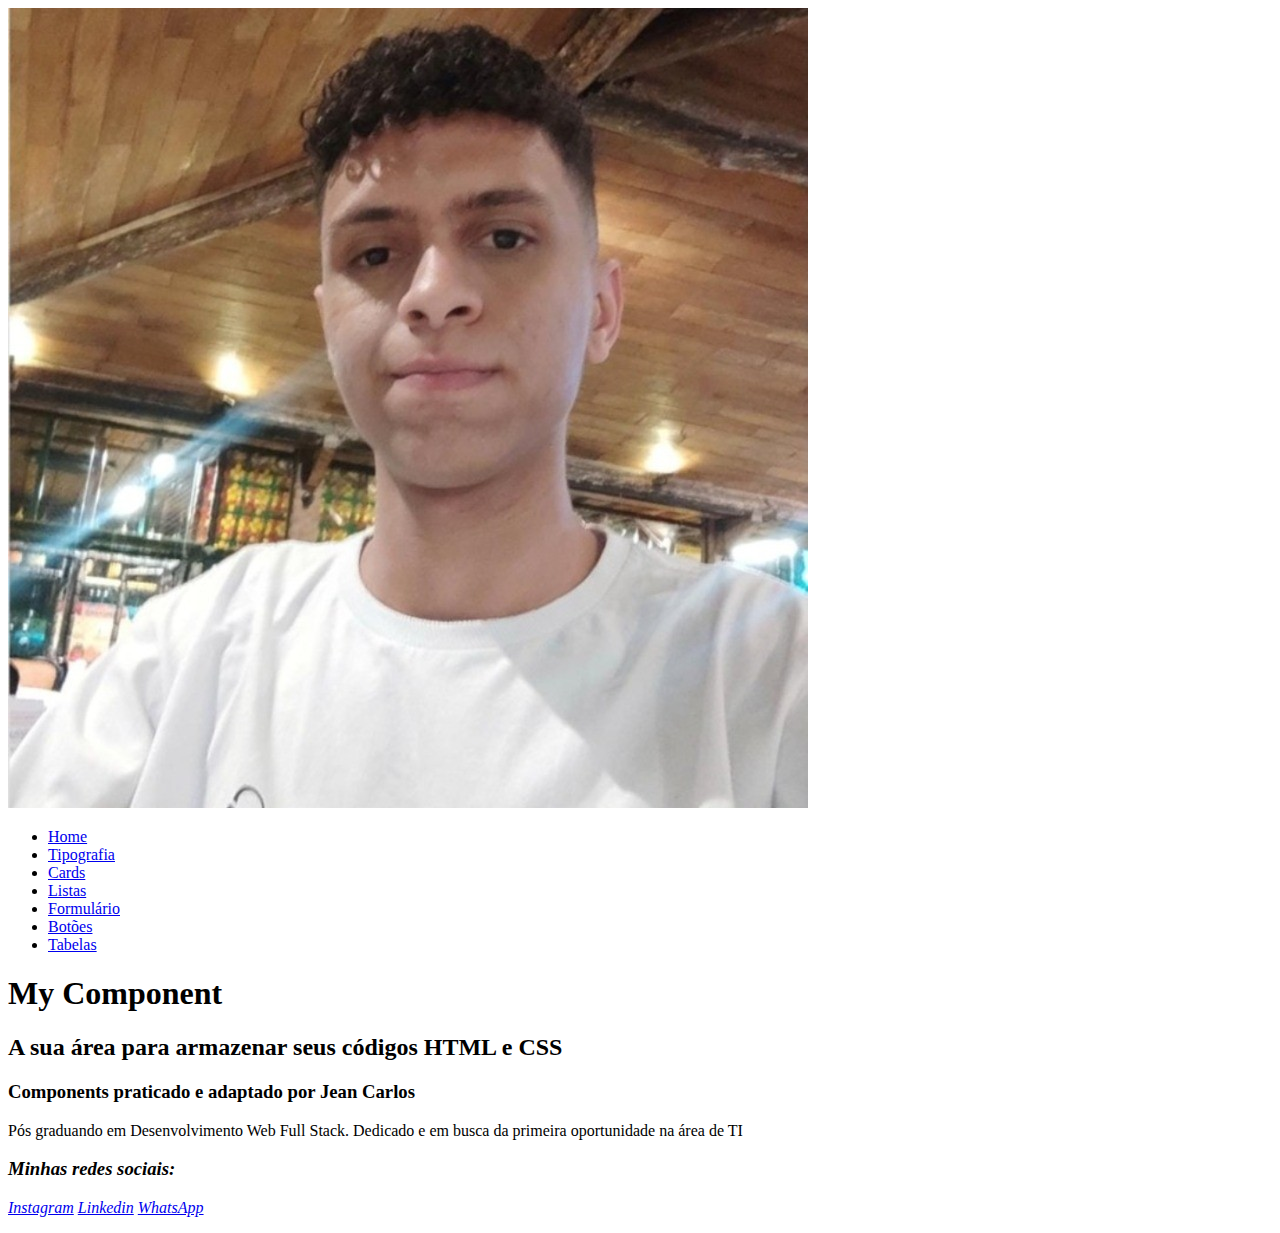
==== index.html @ d0b06d93 "Arquivos iniciais + HTML" ====
<!DOCTYPE html>
<html lang="en">

<head>
    <meta charset="UTF-8">

    <title>Projeto My Components</title>
</head>

<body>
    <header>
        <nav>
            <a href="#"><img src="imagens/1692314270509.jpg" alt="Jean Carlos"></a>
            
            <ul>
                <li><a href="index.html">Home</a></li>
                <li><a href="tipografia.html">Tipografia</a></li>
                <li><a href="cards.html">Cards</a></li>
                <li><a href="listas.html">Listas</a></li>
                <li><a href="formulario.html">Formulário</a></li>
                <li><a href="botoes.html">Botões</a></li>
                <li><a href="tabelas.html">Tabelas</a></li>
            </ul>
        </nav>
    </header>
    
    <main>
        <h1>My Component</h1>

        <article>
            <h2>A sua área para armazenar seus códigos HTML e CSS</h2>
            <h3>Components praticado e adaptado por Jean Carlos</h3>

            <p>Pós graduando em Desenvolvimento Web Full Stack. Dedicado e em busca da primeira oportunidade na área de TI</p>
        </article>

        <address>
            <h3>Minhas redes sociais:</h3>
            <p>
                <a href="#">Instagram</a>
                <a href="#">Linkedin</a>
                <a href="#">WhatsApp</a>
            </p>
        </address>
    </main>
</body>

</html>
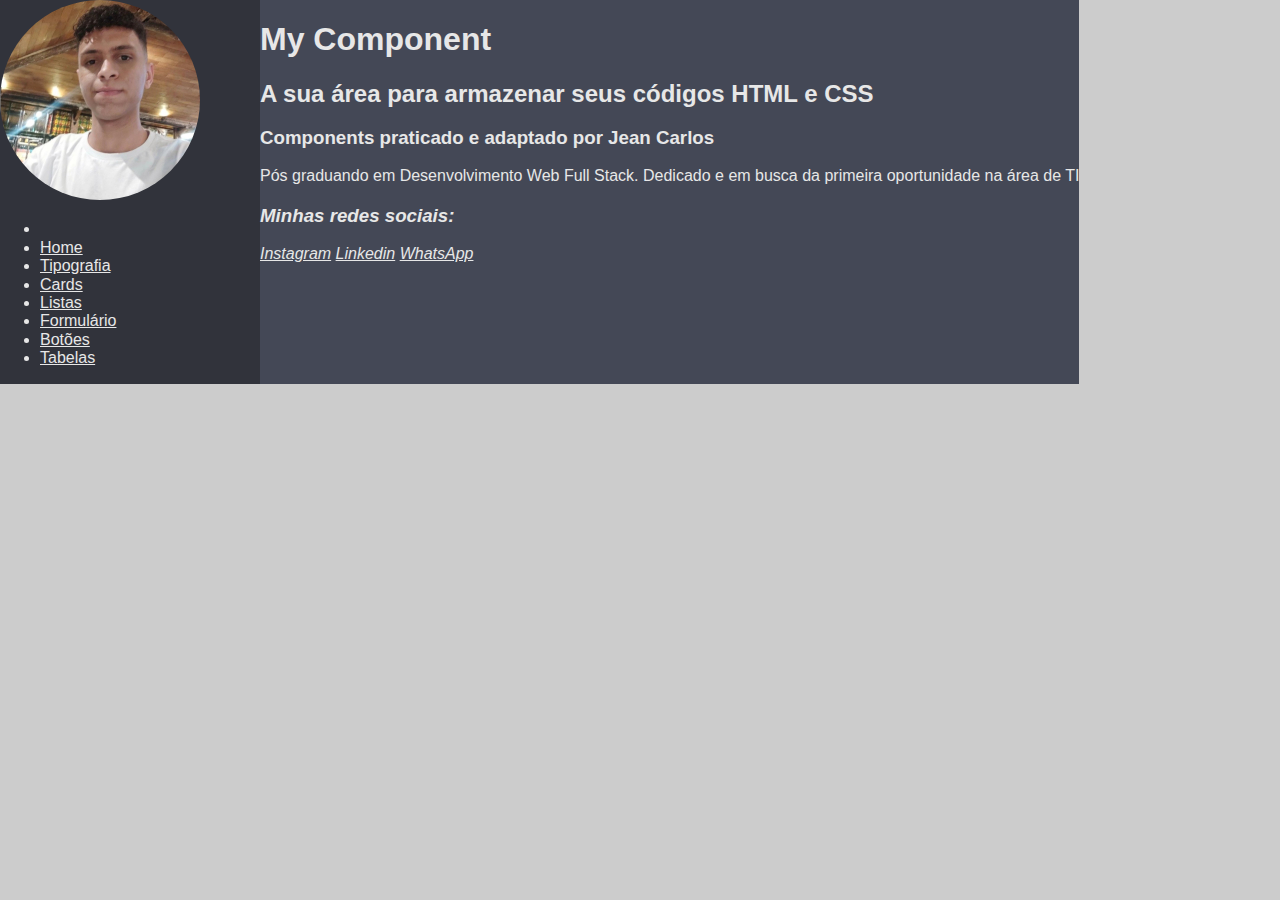
==== commit 184a7c7b: "Estilização inicial" ====
--- a/index.html
+++ b/index.html
@@ -5,14 +5,19 @@
     <meta charset="UTF-8">
 
     <title>Projeto My Components</title>
+
+    <link rel="stylesheet" href="css/normalize.css">
+    <link rel="stylesheet" href="css/estilo.css">
 </head>
 
 <body>
-    <header>
+
+    <header class="main-header">
         <nav>
-            <a href="#"><img src="imagens/1692314270509.jpg" alt="Jean Carlos"></a>
+            <a href="#"><img src="imagens/1692314270509.jpg" alt="Jean Carlos" class="profile-pic"></a>
             
-            <ul>
+            <ul> 
+                <li>
                 <li><a href="index.html">Home</a></li>
                 <li><a href="tipografia.html">Tipografia</a></li>
                 <li><a href="cards.html">Cards</a></li>
@@ -20,11 +25,12 @@
                 <li><a href="formulario.html">Formulário</a></li>
                 <li><a href="botoes.html">Botões</a></li>
                 <li><a href="tabelas.html">Tabelas</a></li>
+                </li>
             </ul>
         </nav>
     </header>
     
-    <main>
+    <main class="main">
         <h1>My Component</h1>
 
         <article>
--- a/css/estilo.css
+++ b/css/estilo.css
@@ -0,0 +1,30 @@
+:root{
+    --primary-color: #FF7833;
+    --secondary-color: #31333b;
+}
+
+body{
+    display: flex;
+    color: #e7e7e7;
+    background-color: #ccc;
+    font-family: 'Lucida Sans', 'Lucida Sans Regular', 'Lucida Grande', 'Lucida Sans Unicode', Geneva, Verdana, sans-serif;
+}
+
+.profile-pic{
+    width: 200px;
+    height: 200px;
+    border-radius: 50%;
+}
+
+.main-header{
+    width: 260px;
+    background-color: var(--secondary-color);
+}
+
+.main{
+    background-color: #444856;
+}
+
+a {
+    color: inherit;
+}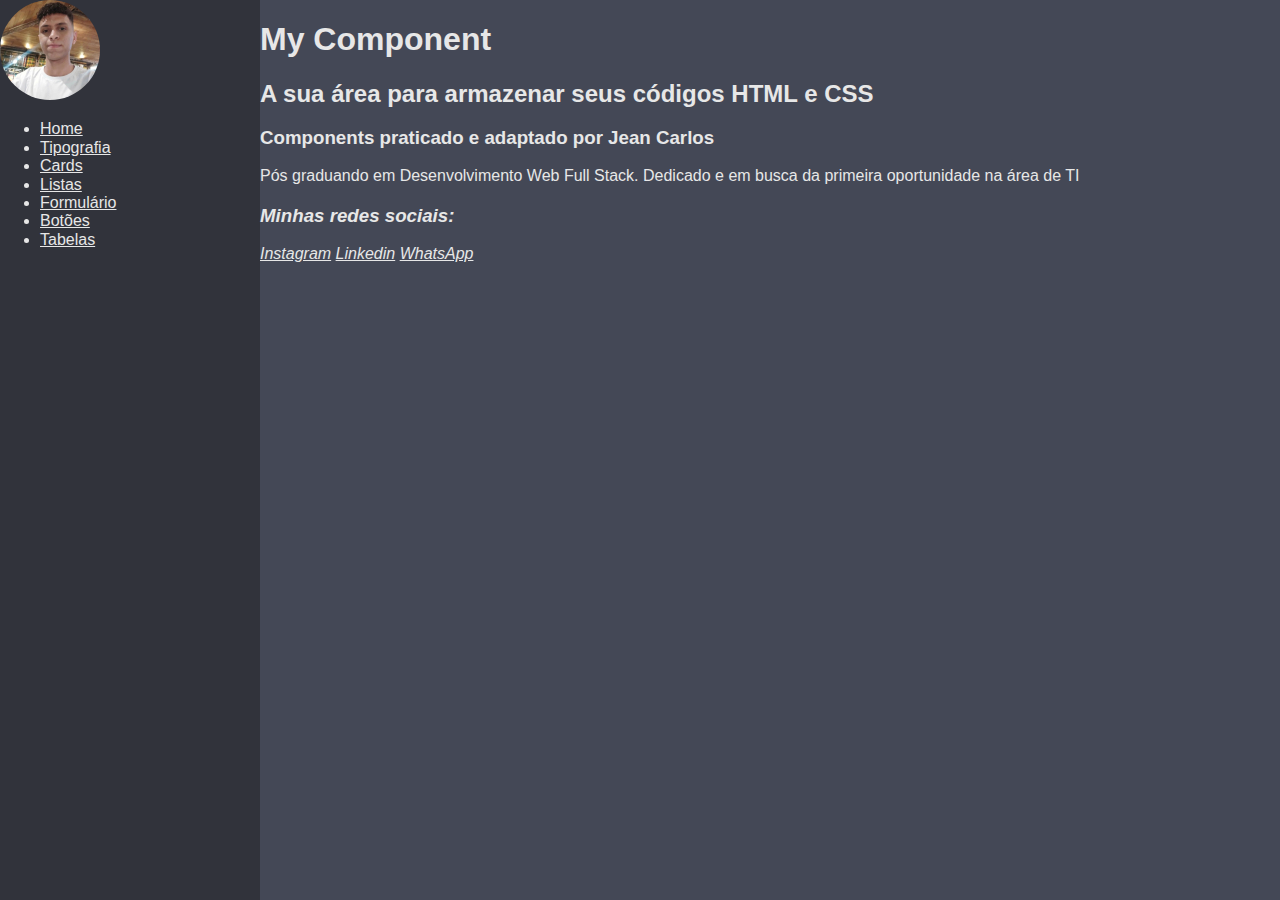
==== commit d6327eee: "Definições de  tamanho" ====
--- a/index.html
+++ b/index.html
@@ -17,7 +17,6 @@
             <a href="#"><img src="imagens/1692314270509.jpg" alt="Jean Carlos" class="profile-pic"></a>
             
             <ul> 
-                <li>
                 <li><a href="index.html">Home</a></li>
                 <li><a href="tipografia.html">Tipografia</a></li>
                 <li><a href="cards.html">Cards</a></li>
@@ -25,7 +24,6 @@
                 <li><a href="formulario.html">Formulário</a></li>
                 <li><a href="botoes.html">Botões</a></li>
                 <li><a href="tabelas.html">Tabelas</a></li>
-                </li>
             </ul>
         </nav>
     </header>
--- a/css/estilo.css
+++ b/css/estilo.css
@@ -3,28 +3,38 @@
     --secondary-color: #31333b;
 }
 
+html{
+    font-size: 62.5%; /*Faz 1rem valer 10 pixels*/
+}
+
 body{
     display: flex;
+    margin: 0;
     color: #e7e7e7;
     background-color: #ccc;
     font-family: 'Lucida Sans', 'Lucida Sans Regular', 'Lucida Grande', 'Lucida Sans Unicode', Geneva, Verdana, sans-serif;
+    min-height: 100vh; /*Vai ocupar no minimo toda a display port e se estender caso necessário*/
 }
 
 .profile-pic{
-    width: 200px;
-    height: 200px;
     border-radius: 50%;
+    max-width: 10rem;
 }
 
 .main-header{
-    width: 260px;
+    flex: 0 0 26rem;
     background-color: var(--secondary-color);
 }
 
 .main{
     background-color: #444856;
+    flex: 1 0;
 }
 
 a {
     color: inherit;
+}
+
+.main, .main-header{
+    font-size: 1.6rem; /*Faz a fonte valer 16 pixels novamente*/
 }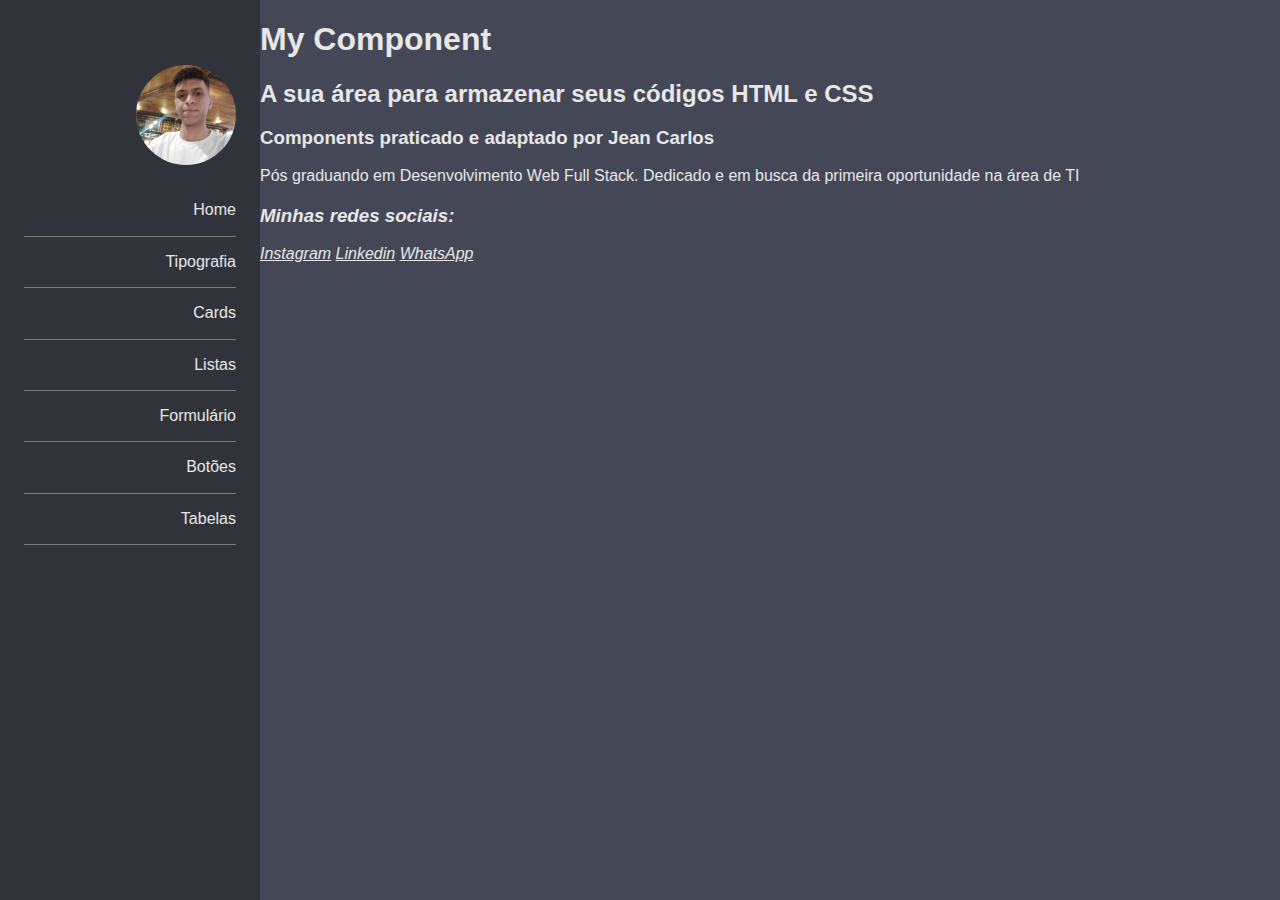
==== commit 71e961e3: "Estilizando menu de navegação" ====
--- a/index.html
+++ b/index.html
@@ -13,10 +13,9 @@
 <body>
 
     <header class="main-header">
-        <nav>
-            <a href="#"><img src="imagens/1692314270509.jpg" alt="Jean Carlos" class="profile-pic"></a>
-            
-            <ul> 
+        <nav class="main-nav">
+            <a href="#"><img src="imagens/1692314270509.jpg" alt="Jean Carlos" class="profile-pic"></a>           
+            <ul class="sub-nav"> 
                 <li><a href="index.html">Home</a></li>
                 <li><a href="tipografia.html">Tipografia</a></li>
                 <li><a href="cards.html">Cards</a></li>
--- a/css/estilo.css
+++ b/css/estilo.css
@@ -1,6 +1,7 @@
 :root{
     --primary-color: #FF7833;
     --secondary-color: #31333b;
+    --secondary-color-light: #444856;
 }
 
 html{
@@ -27,7 +28,7 @@
 }
 
 .main{
-    background-color: #444856;
+    background-color: var(--secondary-color-light);
     flex: 1 0;
 }
 
@@ -37,4 +38,32 @@
 
 .main, .main-header{
     font-size: 1.6rem; /*Faz a fonte valer 16 pixels novamente*/
+}
+
+.main-nav{
+    text-align: right;
+    padding: 6.5rem 2.4rem 2.4rem;
+}
+
+.main-nav ul {
+    padding: 0;
+    list-style-type: none;
+}
+
+.main-nav ul a{
+    display: block;
+    padding: 1.2rem 0;
+    text-decoration: none;
+    transition: padding-right .2s, background-color .4s;
+    background-color: transparent;
+}
+
+.main-nav ul a:hover{
+    background-color: var(--secondary-color-light);
+    padding-right: 1rem;
+}
+
+.main-nav li{
+    border-bottom: 1px solid #7b7b7b;
+    padding: .4rem 0;
 }